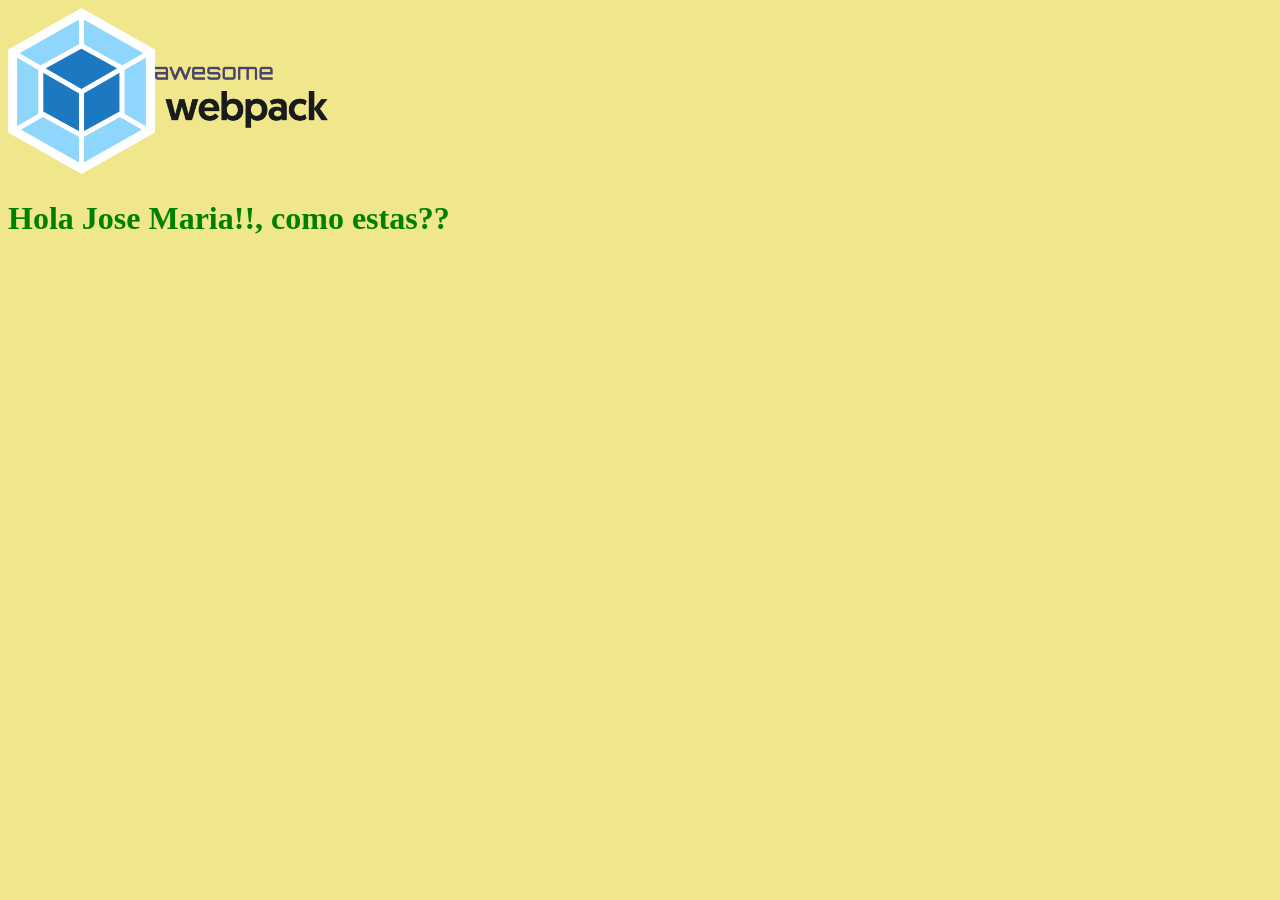
==== docs/index.html @ 22646dd2 "agrego carpeta docs" ====
<!doctype html><html lang="en"><head><meta charset="UTF-8"><meta name="viewport" content="width=device-width,initial-scale=1"><title>Webpack</title><link href="main.1455aab61902d9b0d090.css" rel="stylesheet"></head><body><img src="./assets/awesome-webpack.png" alt="webpack logo"><script src="main.2b3e05adde3fd975ad3e.js"></script></body></html>
---- docs/main.1455aab61902d9b0d090.css ----
body,html{background-color:khaki}img{width:20rem}
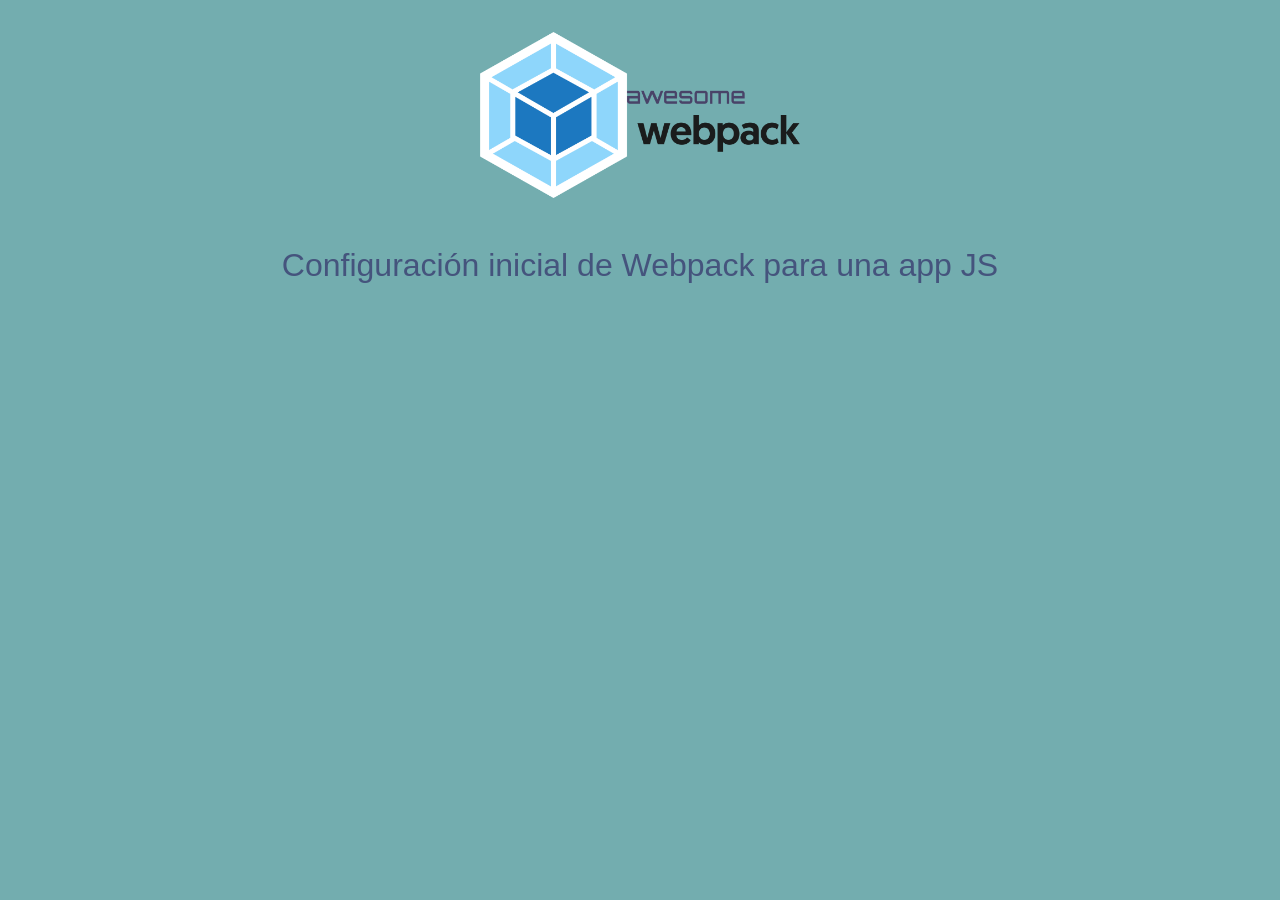
==== commit 318c77fb: "update docs folder" ====
--- a/docs/index.html
+++ b/docs/index.html
@@ -1 +1 @@
-<!doctype html><html lang="en"><head><meta charset="UTF-8"><meta name="viewport" content="width=device-width,initial-scale=1"><title>Webpack</title><link href="main.1455aab61902d9b0d090.css" rel="stylesheet"></head><body><img src="./assets/awesome-webpack.png" alt="webpack logo"><script src="main.2b3e05adde3fd975ad3e.js"></script></body></html>+<!doctype html><html lang="en"><head><meta charset="UTF-8"><meta name="viewport" content="width=device-width,initial-scale=1"><link rel="stylesheet" href="https://stackpath.bootstrapcdn.com/bootstrap/4.4.1/css/bootstrap.min.css" integrity="sha384-Vkoo8x4CGsO3+Hhxv8T/Q5PaXtkKtu6ug5TOeNV6gBiFeWPGFN9MuhOf23Q9Ifjh" crossorigin="anonymous"><title>Webpack</title><link href="main.929b743a983a9811aa93.css" rel="stylesheet"></head><body><div class="img-container"><img src="./assets/awesome-webpack.png" alt="webpack logo"></div><script src="main.32745968a53214aedf45.js"></script></body></html>
--- a/docs/main.929b743a983a9811aa93.css
+++ b/docs/main.929b743a983a9811aa93.css
@@ -0,0 +1 @@
+body,html{background-color:#73adaf}img{width:20rem}.img-container{text-align:center;margin-top:2rem;margin-bottom:3rem}
